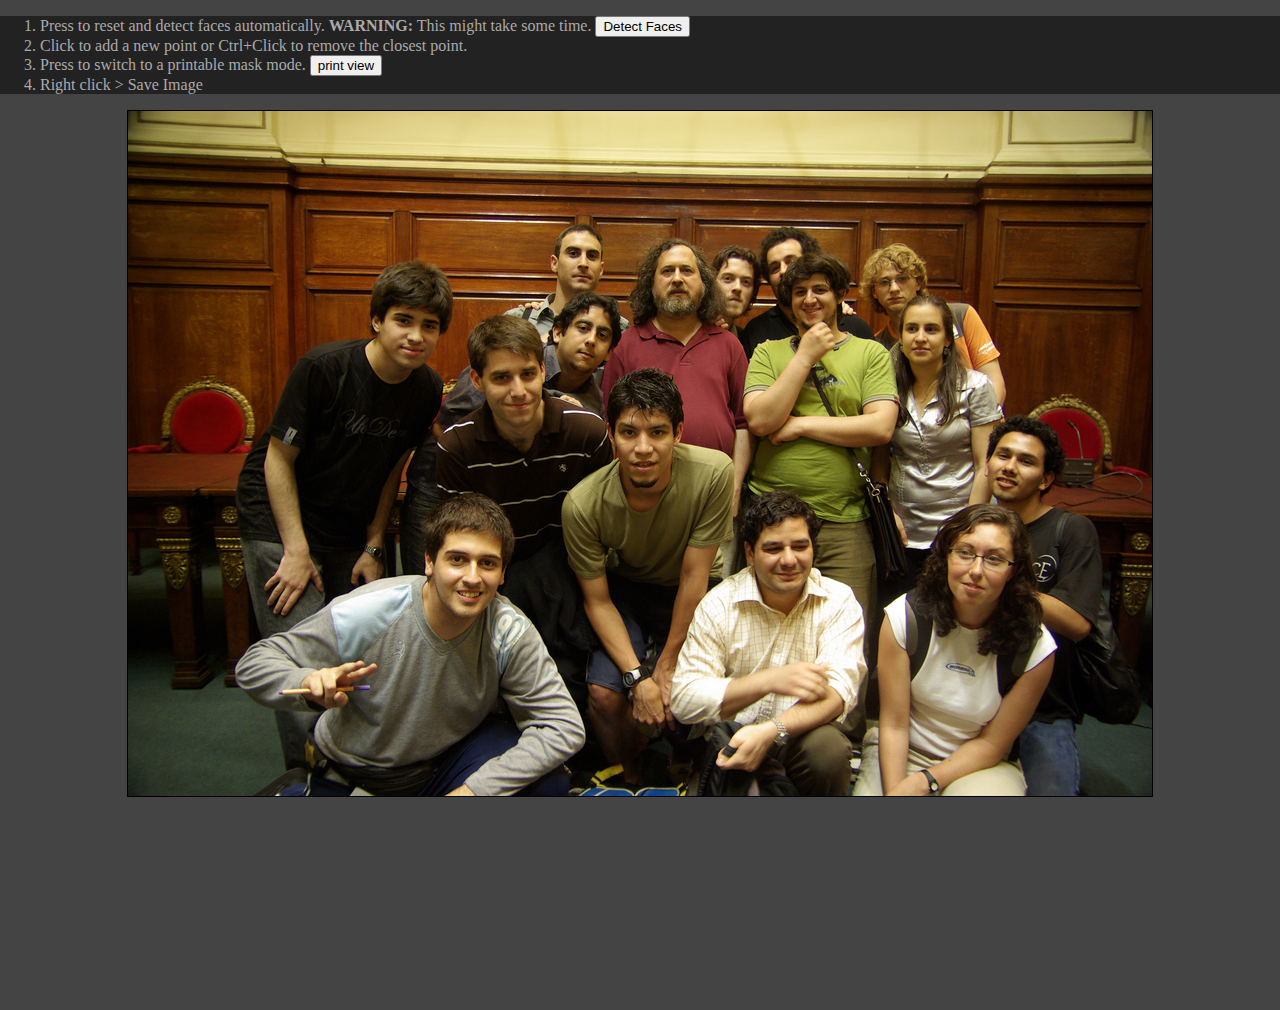
==== index.html @ 0ac7090b "first working version (almost)" ====
<!DOCTYPE html PUBLIC "-//W3C//DTD XHTML 1.0 Strict//EN"
"http://www.w3.org/TR/xhtml1/DTD/xhtml1-strict.dtd">
<meta charset="UTF-8">

<html xmlns="http://www.w3.org/1999/xhtml">
<head>
	<link rel="stylesheet" type="text/css" href="style.css"/>

	<script type="text/javascript" src="http://code.jquery.com/jquery-1.11.1.min.js"></script>
	<script type="text/javascript" src="jquery.facedetection.min.js"></script>
	<script type="text/javascript" src="rhill-voronoi-core.min.js"></script>
</head>
<body>
	<div id="settings">
		<ol>
		<li>Press to reset and detect faces automatically. <strong>WARNING:</strong> This might take some time.
		<input id="detectfaces" disabled="true" type="button" value="Detect Faces"/>
		</li>
		<li>Click to add a new point or Ctrl+Click to remove the closest point.</li>
		<li>Press to switch to a printable mask mode.
		<input id="printview" disabled="true" type="button" value="print view"/>
		</li>
		<li>Right click &gt; Save Image</li>
		</ol>
	</div>
	<div id="content">
		<canvas id="canvas" width="800px" height="600px"></canvas>
		<img id="picture" src="test.jpg"/>
	</div>
	<script src="init.js"></script>
</body>
</html>
---- style.css ----
html, body
{
	height: 100%;
}

body
{
	padding: 0;
	margin: 0;
	background-color: #444;
}

#content
{
	margin-left: auto;
	margin-right: auto;
	height: 100%;
}

#canvas
{
	margin-left: auto;
	margin-right: auto;
	display: block;
	border: 1px solid black;
	/*box-shadow: 5px 5px 25px #888;
	border-radius: 5px;
	*/
}

#picture
{
	display: none;
}

#settings
{
	background-color: #222;
	color: #aaa;
	top: 1em;
	left: 1em;
	width: 100%;
}

#settings > p
{
	margin: 1em 1em 1em 1em;
}
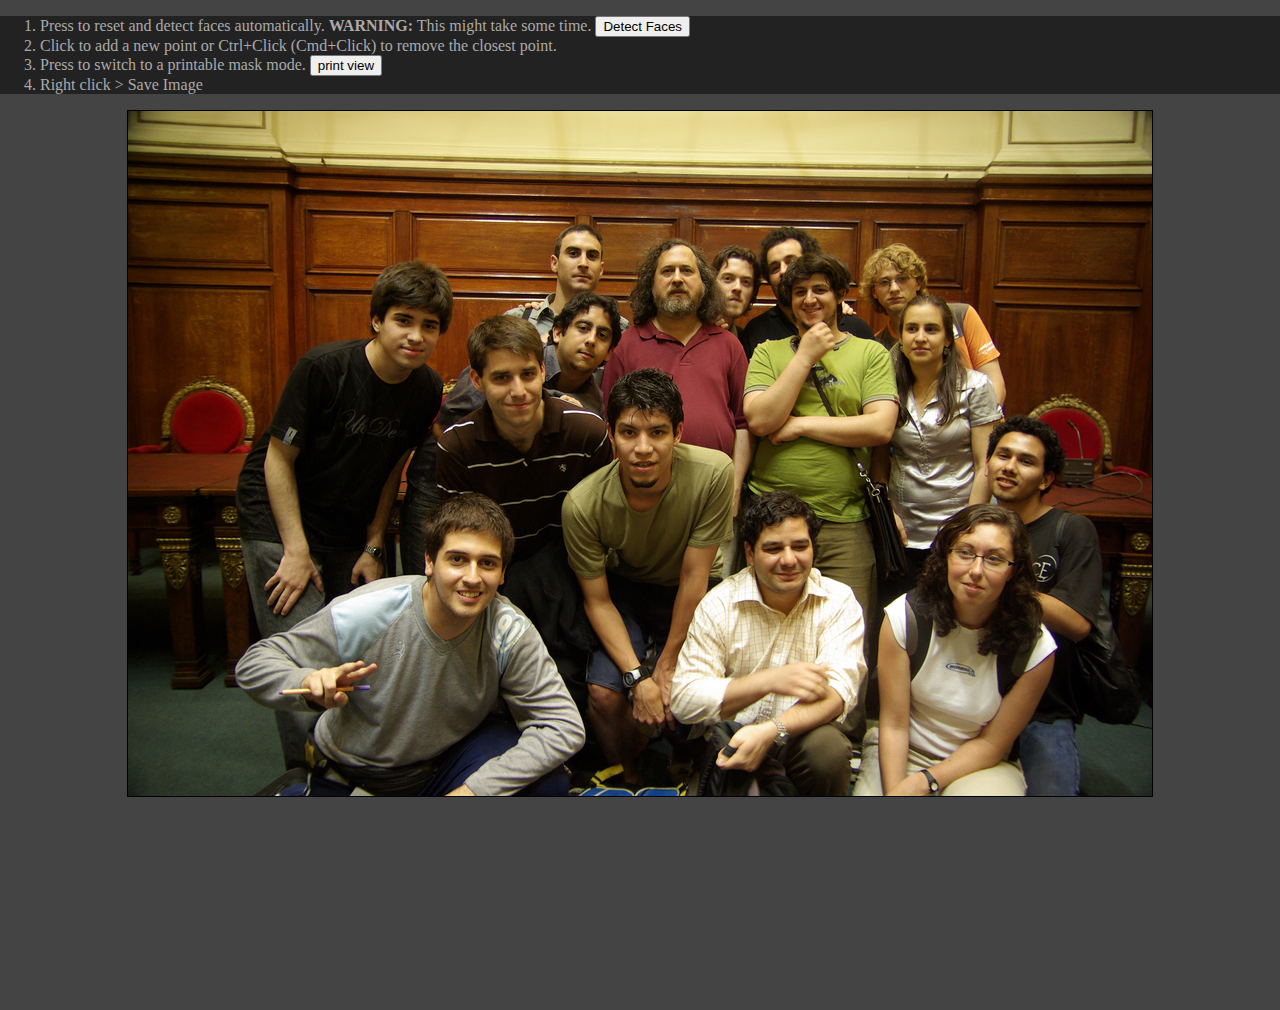
==== commit ae7160a6: "also allow cmd+click" ====
--- a/index.html
+++ b/index.html
@@ -6,7 +6,7 @@
 <head>
 	<link rel="stylesheet" type="text/css" href="style.css"/>
 
-	<script type="text/javascript" src="http://code.jquery.com/jquery-1.11.1.min.js"></script>
+	<script type="text/javascript" src="https://code.jquery.com/jquery-1.11.1.min.js"></script>
 	<script type="text/javascript" src="jquery.facedetection.min.js"></script>
 	<script type="text/javascript" src="rhill-voronoi-core.min.js"></script>
 </head>
@@ -16,7 +16,7 @@
 		<li>Press to reset and detect faces automatically. <strong>WARNING:</strong> This might take some time.
 		<input id="detectfaces" disabled="true" type="button" value="Detect Faces"/>
 		</li>
-		<li>Click to add a new point or Ctrl+Click to remove the closest point.</li>
+		<li>Click to add a new point or Ctrl+Click (Cmd+Click) to remove the closest point.</li>
 		<li>Press to switch to a printable mask mode.
 		<input id="printview" disabled="true" type="button" value="print view"/>
 		</li>
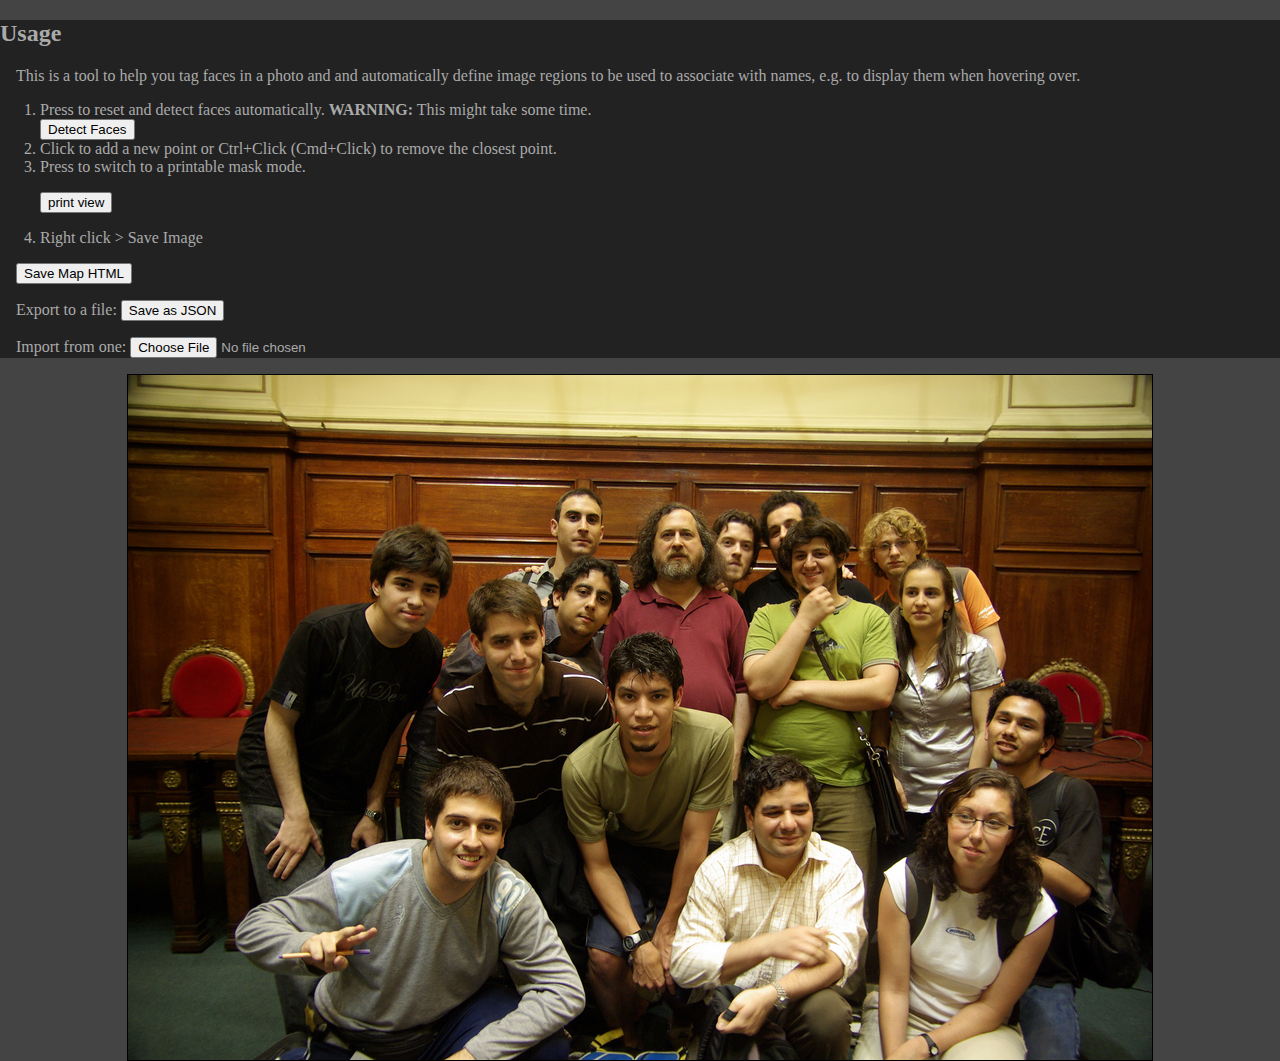
==== commit f5840f47: "use correct test image" ====
--- a/index.html
+++ b/index.html
@@ -5,28 +5,52 @@
 <html xmlns="http://www.w3.org/1999/xhtml">
 <head>
 	<link rel="stylesheet" type="text/css" href="style.css"/>
+	<link href='http://fonts.googleapis.com/css?family=PT+Sans' rel='stylesheet' type='text/css'>
 
 	<script type="text/javascript" src="https://code.jquery.com/jquery-1.11.1.min.js"></script>
 	<script type="text/javascript" src="jquery.facedetection.min.js"></script>
+	<script type="text/javascript" src="underscore-min.js"></script>
 	<script type="text/javascript" src="rhill-voronoi-core.min.js"></script>
+	<script type="text/javascript" src="FileSaver.min.js"></script>
 </head>
 <body>
-	<div id="settings">
-		<ol>
-		<li>Press to reset and detect faces automatically. <strong>WARNING:</strong> This might take some time.
-		<input id="detectfaces" disabled="true" type="button" value="Detect Faces"/>
-		</li>
-		<li>Click to add a new point or Ctrl+Click (Cmd+Click) to remove the closest point.</li>
-		<li>Press to switch to a printable mask mode.
-		<input id="printview" disabled="true" type="button" value="print view"/>
-		</li>
-		<li>Right click &gt; Save Image</li>
-		</ol>
+	<div id="content">
+		<div id="settings">
+			<h2>Usage</h2>
+			<p>
+			This is a tool to help you tag faces in a photo and and automatically define image regions to be used to associate with names, e.g. to display them when hovering over.
+			</p>
+			<ol>
+				<li>
+					Press to reset and detect faces automatically. <strong>WARNING:</strong>
+					This might take some time. <br/>
+					<input id="detectfaces" disabled="disabled" type="button" value="Detect Faces"/>
+				</li>
+				<li>
+					Click to add a new point or Ctrl+Click (Cmd+Click) to remove the closest point.</li>
+				<li>
+					Press to switch to a printable mask mode. <br/>
+					<p><input id="printview" disabled="disabled" type="button" value="print view"/></p>
+				</li>
+				<li>Right click &gt; Save Image</li>
+			</ol>
+			<div class="divider"></div>
+			<p>
+				<input id="savehtml" type="button" value="Save Map HTML"/>
+			</p>
+			<p>
+				<emph>Export</emph> to a file:
+				<input id="savefile" type="button" value="Save as JSON"/>
+			</p>
+			<p>
+				<emph>Import</emph> from one:
+				<input id="loadfile" type="file" accept="application/json" value="Load from JSON"/>
+			</p>
+		</div>
+		<canvas id="canvas" width="800" height="600"></canvas>
 	</div>
-	<div id="content">
-		<canvas id="canvas" width="800px" height="600px"></canvas>
-		<img id="picture" src="test.jpg"/>
-	</div>
+	<map name="facemap" id="facemap"></map>
+	<img id="picture" src="test.jpg"/>
 	<script src="init.js"></script>
 </body>
 </html>
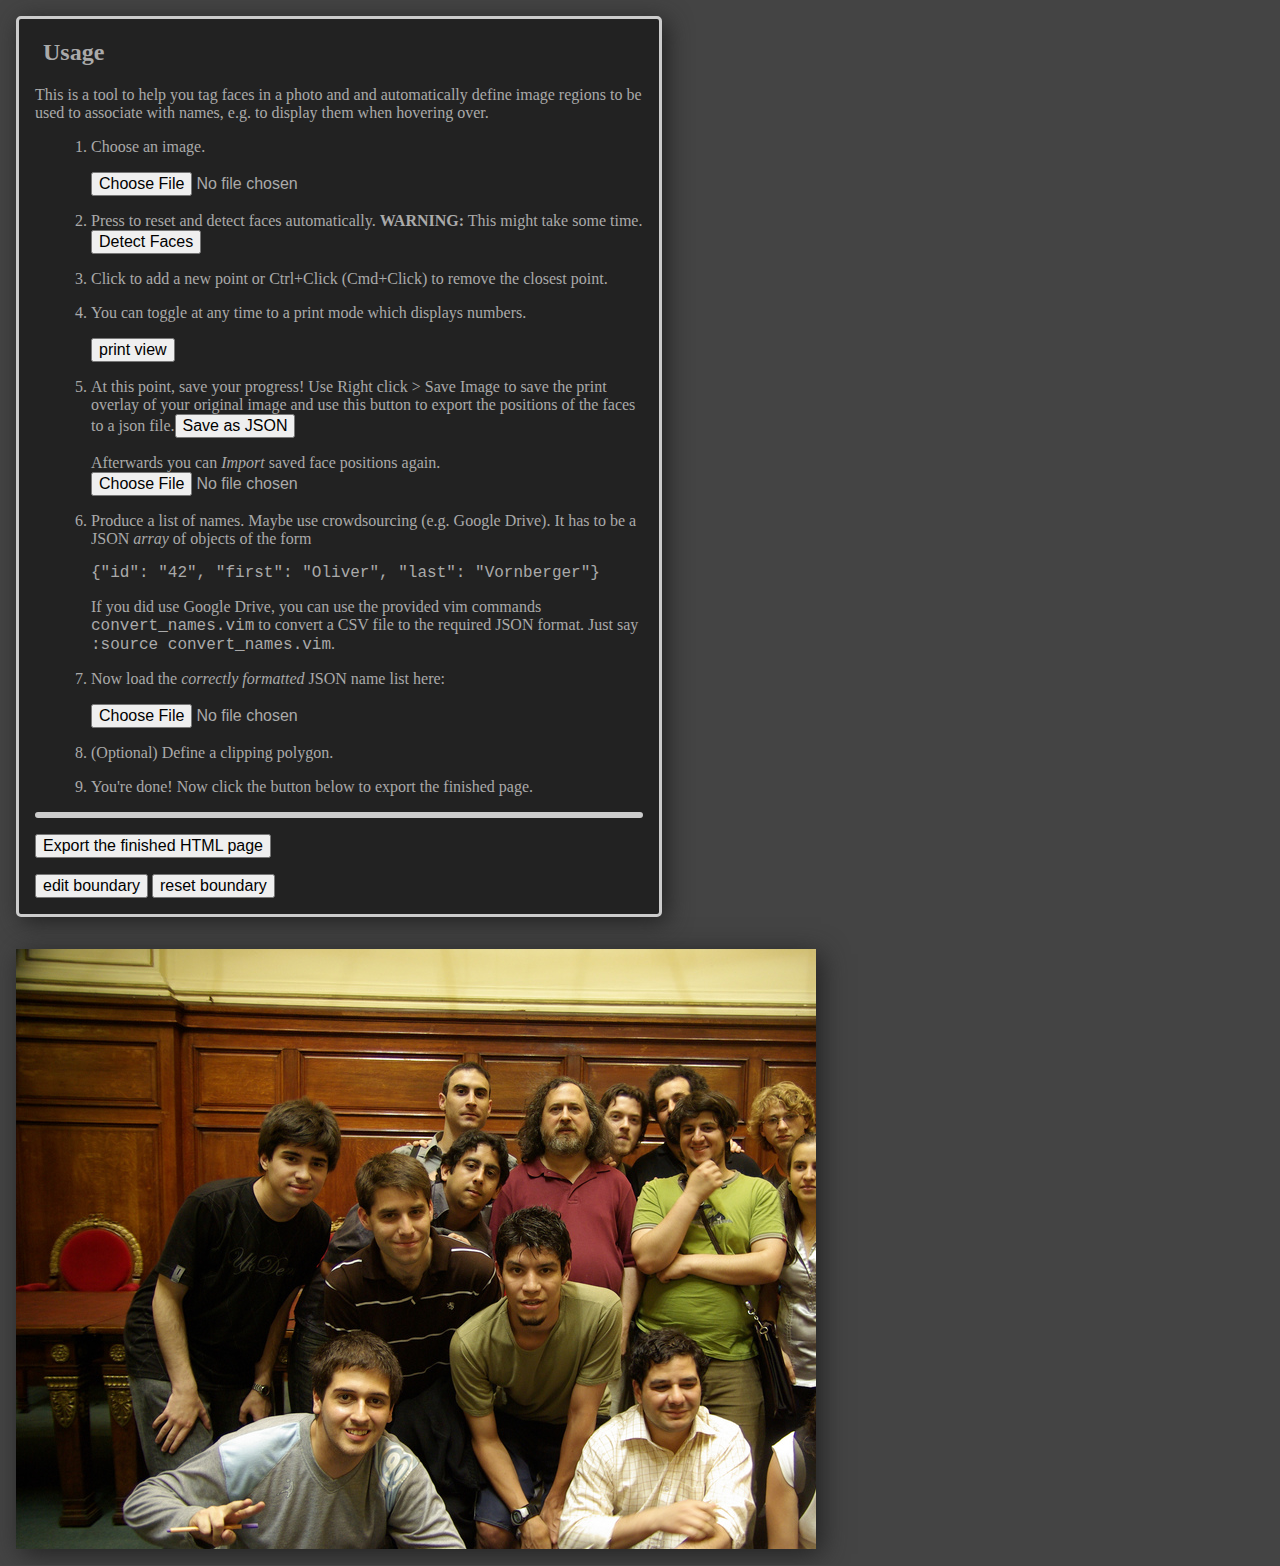
==== commit 827c464f: "added html export, boundary polygon" ====
--- a/index.html
+++ b/index.html
@@ -5,13 +5,15 @@
 <html xmlns="http://www.w3.org/1999/xhtml">
 <head>
 	<link rel="stylesheet" type="text/css" href="style.css"/>
-	<link href='http://fonts.googleapis.com/css?family=PT+Sans' rel='stylesheet' type='text/css'>
+	<link href='https://fonts.googleapis.com/css?family=PT+Sans' rel='stylesheet' type='text/css'>
 
 	<script type="text/javascript" src="https://code.jquery.com/jquery-1.11.1.min.js"></script>
 	<script type="text/javascript" src="jquery.facedetection.min.js"></script>
 	<script type="text/javascript" src="underscore-min.js"></script>
 	<script type="text/javascript" src="rhill-voronoi-core.min.js"></script>
 	<script type="text/javascript" src="FileSaver.min.js"></script>
+	<script type="text/javascript" src="clip.js"></script>
+	<script type="text/javascript" src="init.js"></script>
 </head>
 <body>
 	<div id="content">
@@ -22,6 +24,11 @@
 			</p>
 			<ol>
 				<li>
+					Choose an image.
+					<p>
+						<input id="loadimage" type="file"/>
+					</p>
+				<li>
 					Press to reset and detect faces automatically. <strong>WARNING:</strong>
 					This might take some time. <br/>
 					<input id="detectfaces" disabled="disabled" type="button" value="Detect Faces"/>
@@ -29,28 +36,44 @@
 				<li>
 					Click to add a new point or Ctrl+Click (Cmd+Click) to remove the closest point.</li>
 				<li>
-					Press to switch to a printable mask mode. <br/>
+					You can toggle at any time to a print mode which displays numbers. <br/>
 					<p><input id="printview" disabled="disabled" type="button" value="print view"/></p>
 				</li>
-				<li>Right click &gt; Save Image</li>
+				<li>At this point, save your progress! Use Right click &gt; Save Image to save the print overlay of your original image and use this button to export the positions of the faces to a json file.<input id="savefile" type="button" value="Save as JSON"/>
+				<p>
+					Afterwards you can <em>Import</em> saved face positions again.
+					<input id="loadfile" type="file" accept="application/json" />
+				</p>
+				</li>
+				<li>
+					Produce a list of names. Maybe use crowdsourcing (e.g. Google Drive).
+					It has to be a JSON <em>array</em> of objects of the form <pre>{"id": "42", "first": "Oliver", "last": "Vornberger"}</pre>
+					If you did use Google Drive, you can use the provided vim commands <tt>convert_names.vim</tt> to convert a CSV file to the required JSON format. Just say <tt>:source convert_names.vim</tt>.
+				</li>
+				<li>
+					Now load the <em>correctly formatted </em> JSON name list here:
+					<p>
+						<input id="loadnames" type="file" accept="application/json"/>
+						<div id="namesHelp" class="help"></div>
+					</p>
+				</li>
+				<li>
+					(Optional) Define a clipping polygon.
+				</li>
+				<li>You're done! Now click the button below to export the finished page.</li>
 			</ol>
 			<div class="divider"></div>
 			<p>
-				<input id="savehtml" type="button" value="Save Map HTML"/>
+				<input id="savehtml" type="button" value="Export the finished HTML page"/>
 			</p>
 			<p>
-				<emph>Export</emph> to a file:
-				<input id="savefile" type="button" value="Save as JSON"/>
-			</p>
-			<p>
-				<emph>Import</emph> from one:
-				<input id="loadfile" type="file" accept="application/json" value="Load from JSON"/>
+				<input id="boundaryButton" type="button" value="edit boundary"/>
+				<input id="boundaryResetButton" type="button" value="reset boundary"/>
+				<div id="boundaryHelp" class="help info"></div>
 			</p>
 		</div>
 		<canvas id="canvas" width="800" height="600"></canvas>
 	</div>
-	<map name="facemap" id="facemap"></map>
-	<img id="picture" src="test.jpg"/>
-	<script src="init.js"></script>
+	<img id="picture" src="test.jpg" />
 </body>
 </html>
--- a/style.css
+++ b/style.css
@@ -8,6 +8,7 @@
 	padding: 0;
 	margin: 0;
 	background-color: #444;
+	font-family: "Times New Roman", "serif";
 }
 
 #content
@@ -15,17 +16,21 @@
 	margin-left: auto;
 	margin-right: auto;
 	height: 100%;
+	width: 100%;
+	display: table-row;
+}
+#content > *
+{
+	display: table-cell;
+	vertical-align: top;
+	float: left;
+	margin: 1em;
+	box-shadow: 5px 5px 25px #222;
 }
 
 #canvas
 {
-	margin-left: auto;
-	margin-right: auto;
-	display: block;
-	border: 1px solid black;
-	/*box-shadow: 5px 5px 25px #888;
-	border-radius: 5px;
-	*/
+	border: 0px;
 }
 
 #picture
@@ -35,14 +40,55 @@
 
 #settings
 {
+	max-width: 40em;
 	background-color: #222;
+	font-size: 12pt;
 	color: #aaa;
-	top: 1em;
-	left: 1em;
-	width: 100%;
+	border: 3px solid #ccc;
+	border-radius: 5px;
 }
 
-#settings > p
+#settings > *
 {
-	margin: 1em 1em 1em 1em;
+	margin-left: 1em;
 }
+
+#settings > ol > li
+{
+	margin: 1em;
+}
+
+
+input[type="button"],input[type="file"]
+{
+	font-size: 12pt;
+}
+
+.divider
+{
+	margin-left: 1em;
+	margin-right: 1em;
+	background: #fff;
+	height: 0px;
+	border: 3px solid #ccc;
+	border-radius: 5px;
+}
+
+.help
+{
+	border-radius: 5px;
+	margin-left: 1em;
+	margin-right: 1em;
+}
+
+.error
+{
+	color: #fff;
+	background-color: #f00;
+}
+
+.info
+{
+	color: #000;
+	background-color: #82ff82;
+}
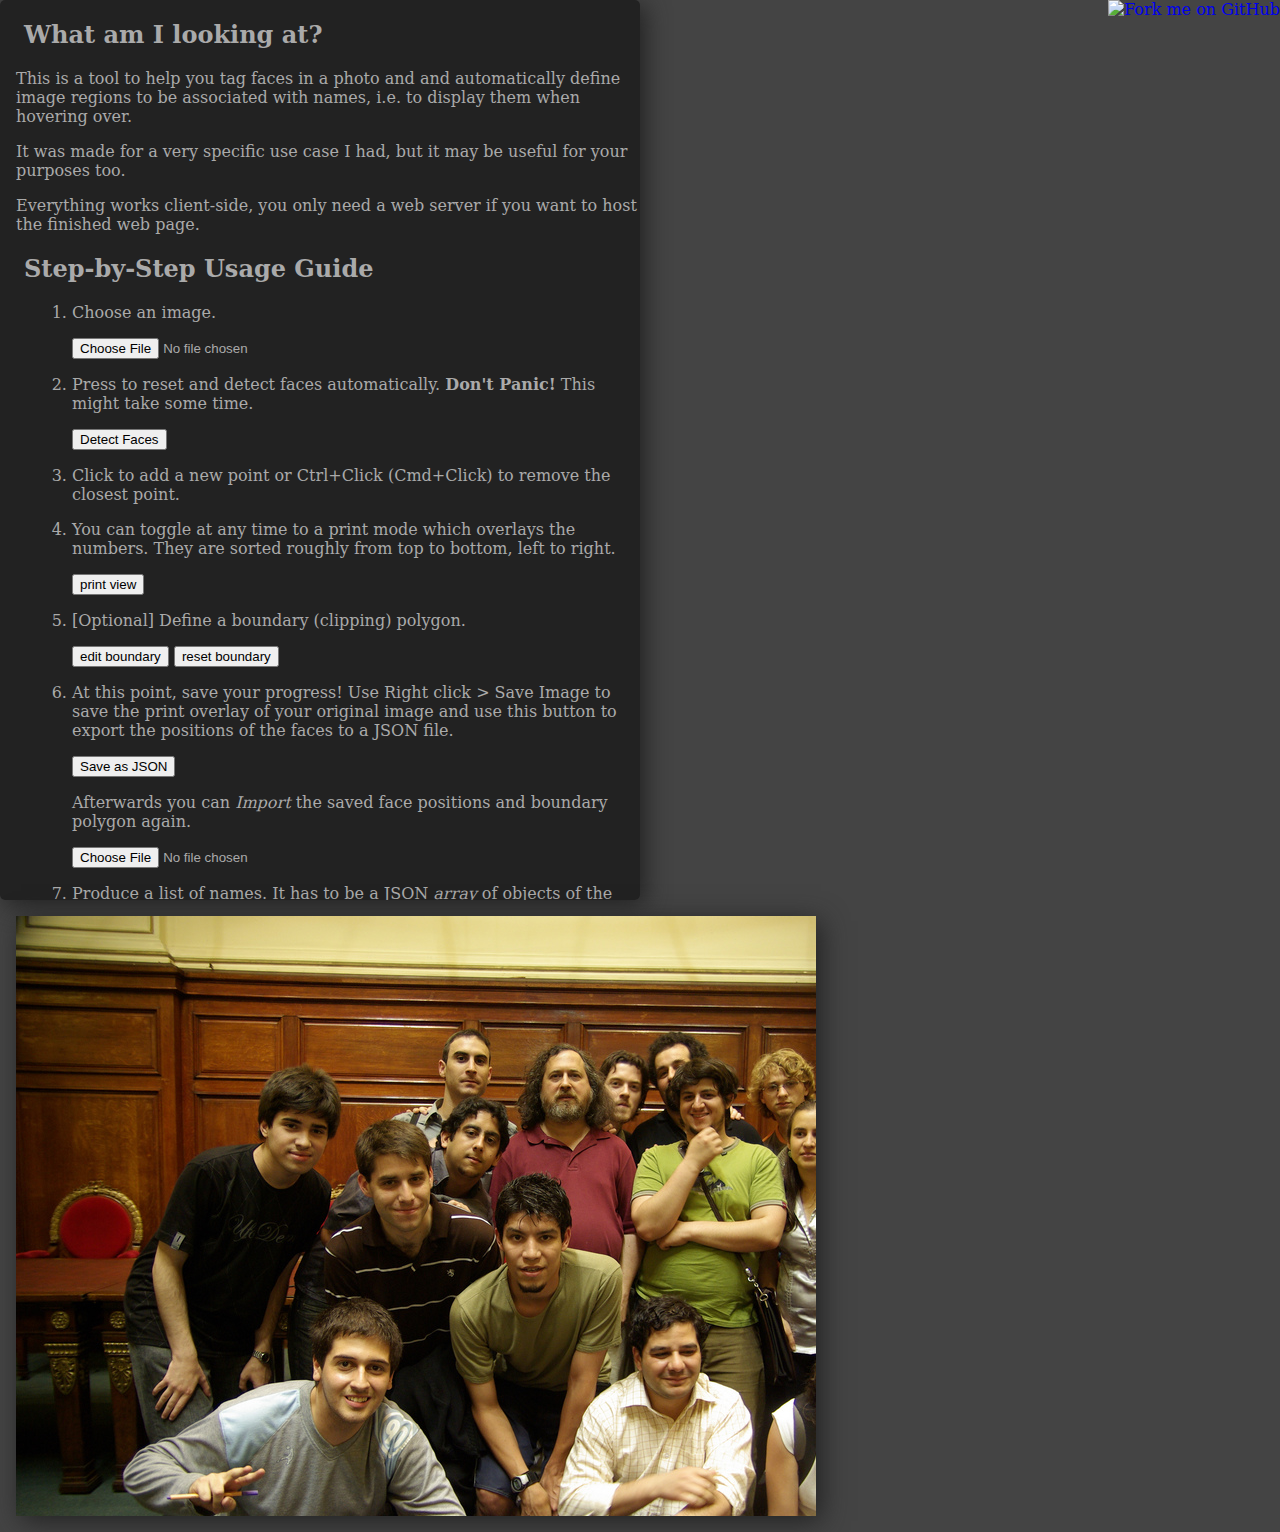
==== commit 85b21721: "cleaned up main page" ====
--- a/index.html
+++ b/index.html
@@ -16,12 +16,20 @@
 	<script type="text/javascript" src="init.js"></script>
 </head>
 <body>
+	<a href="https://github.com/nmeyering/voronoi-faces/"><img style="position: absolute; top: 0; right: 0; border: 0;" src="https://camo.githubusercontent.com/38ef81f8aca64bb9a64448d0d70f1308ef5341ab/68747470733a2f2f73332e616d617a6f6e6177732e636f6d2f6769746875622f726962626f6e732f666f726b6d655f72696768745f6461726b626c75655f3132313632312e706e67" alt="Fork me on GitHub" data-canonical-src="https://s3.amazonaws.com/github/ribbons/forkme_right_darkblue_121621.png"></a>
 	<div id="content">
 		<div id="settings">
-			<h2>Usage</h2>
+			<h2>What am I looking at?</h2>
 			<p>
-			This is a tool to help you tag faces in a photo and and automatically define image regions to be used to associate with names, e.g. to display them when hovering over.
+				This is a tool to help you tag faces in a photo and and automatically define image regions to be associated with names, i.e. to display them when hovering over.
 			</p>
+			<p>
+				It was made for a very specific use case I had, but it may be useful for your purposes too.
+			</p>
+			<p>
+				Everything works client-side, you only need a web server if you want to host the finished web page.
+			</p>
+			<h2>Step-by-Step Usage Guide</h2>
 			<ol>
 				<li>
 					Choose an image.
@@ -29,47 +37,61 @@
 						<input id="loadimage" type="file"/>
 					</p>
 				<li>
-					Press to reset and detect faces automatically. <strong>WARNING:</strong>
+					Press to reset and detect faces automatically. <strong>Don't Panic!</strong>
 					This might take some time. <br/>
+					<p>
 					<input id="detectfaces" disabled="disabled" type="button" value="Detect Faces"/>
+					</p>
 				</li>
 				<li>
 					Click to add a new point or Ctrl+Click (Cmd+Click) to remove the closest point.</li>
 				<li>
-					You can toggle at any time to a print mode which displays numbers. <br/>
+					You can toggle at any time to a print mode which overlays the numbers. They are sorted roughly from top to bottom, left to right.
 					<p><input id="printview" disabled="disabled" type="button" value="print view"/></p>
 				</li>
-				<li>At this point, save your progress! Use Right click &gt; Save Image to save the print overlay of your original image and use this button to export the positions of the faces to a json file.<input id="savefile" type="button" value="Save as JSON"/>
+				<li>
+					[Optional] Define a boundary (clipping) polygon.
+					<p>
+						<input id="boundaryButton" type="button" value="edit boundary"/>
+						<input id="boundaryResetButton" type="button" value="reset boundary"/>
+						<div id="boundaryHelp" class="help info"></div>
+					</p>
+				</li>
+				<li>At this point, save your progress! Use Right click &gt; Save Image to save the print overlay of your original image and use this button to export the positions of the faces to a JSON file.
+					<p>
+					<input id="savefile" type="button" value="Save as JSON"/>
+					</p>
 				<p>
-					Afterwards you can <em>Import</em> saved face positions again.
+					Afterwards you can <em>Import</em> the saved face positions and boundary polygon again.
+					<p>
 					<input id="loadfile" type="file" accept="application/json" />
+					</p>
 				</p>
 				</li>
 				<li>
-					Produce a list of names. Maybe use crowdsourcing (e.g. Google Drive).
-					It has to be a JSON <em>array</em> of objects of the form <pre>{"id": "42", "first": "Oliver", "last": "Vornberger"}</pre>
-					If you did use Google Drive, you can use the provided vim commands <tt>convert_names.vim</tt> to convert a CSV file to the required JSON format. Just say <tt>:source convert_names.vim</tt>.
+					Produce a list of names.
+					It has to be a JSON <em>array</em> of objects of the form <pre>{"id": "42", "first": "Richard M.", "last": "Stallman"}</pre>
+					<small>
+					If you happen to have used e.g. Google Spreadsheets and you use vim, you can use the vim commands I used (<tt>convert_names.vim</tt>) to convert a CSV file to the required JSON format. Just say <tt>:source convert_names.vim</tt>.
+					</small>
 				</li>
 				<li>
-					Now load the <em>correctly formatted </em> JSON name list here:
+					Now load the JSON file with the name list here:
 					<p>
 						<input id="loadnames" type="file" accept="application/json"/>
 						<div id="namesHelp" class="help"></div>
 					</p>
 				</li>
 				<li>
-					(Optional) Define a clipping polygon.
+					You're done! Click the button below to export the finished page. You will now want to define a proper title for your web page and maybe reorder the names or add dividers in between. Names can be put in any order, this doesn't affect the highlighting.
+					<p>
+						In order to host the site, point your webserver to folder with all the relevant files: output.html, static.js, static.css and the image you selected. No server side scripting of any kind required. That's it.
+					</p>
 				</li>
-				<li>You're done! Now click the button below to export the finished page.</li>
 			</ol>
 			<div class="divider"></div>
 			<p>
 				<input id="savehtml" type="button" value="Export the finished HTML page"/>
-			</p>
-			<p>
-				<input id="boundaryButton" type="button" value="edit boundary"/>
-				<input id="boundaryResetButton" type="button" value="reset boundary"/>
-				<div id="boundaryHelp" class="help info"></div>
 			</p>
 		</div>
 		<canvas id="canvas" width="800" height="600"></canvas>
--- a/style.css
+++ b/style.css
@@ -8,7 +8,7 @@
 	padding: 0;
 	margin: 0;
 	background-color: #444;
-	font-family: "Times New Roman", "serif";
+	font-family: "serif";
 }
 
 #content
@@ -17,20 +17,19 @@
 	margin-right: auto;
 	height: 100%;
 	width: 100%;
-	display: table-row;
 }
+
 #content > *
 {
-	display: table-cell;
+	display: inline-block;
 	vertical-align: top;
-	float: left;
-	margin: 1em;
 	box-shadow: 5px 5px 25px #222;
 }
 
 #canvas
 {
 	border: 0px;
+	margin: 1em;
 }
 
 #picture
@@ -40,11 +39,13 @@
 
 #settings
 {
+	float: left;
+	overflow-y: auto;
+	height: 100%;
 	max-width: 40em;
 	background-color: #222;
 	font-size: 12pt;
 	color: #aaa;
-	border: 3px solid #ccc;
 	border-radius: 5px;
 }
 
@@ -56,12 +57,6 @@
 #settings > ol > li
 {
 	margin: 1em;
-}
-
-
-input[type="button"],input[type="file"]
-{
-	font-size: 12pt;
 }
 
 .divider
